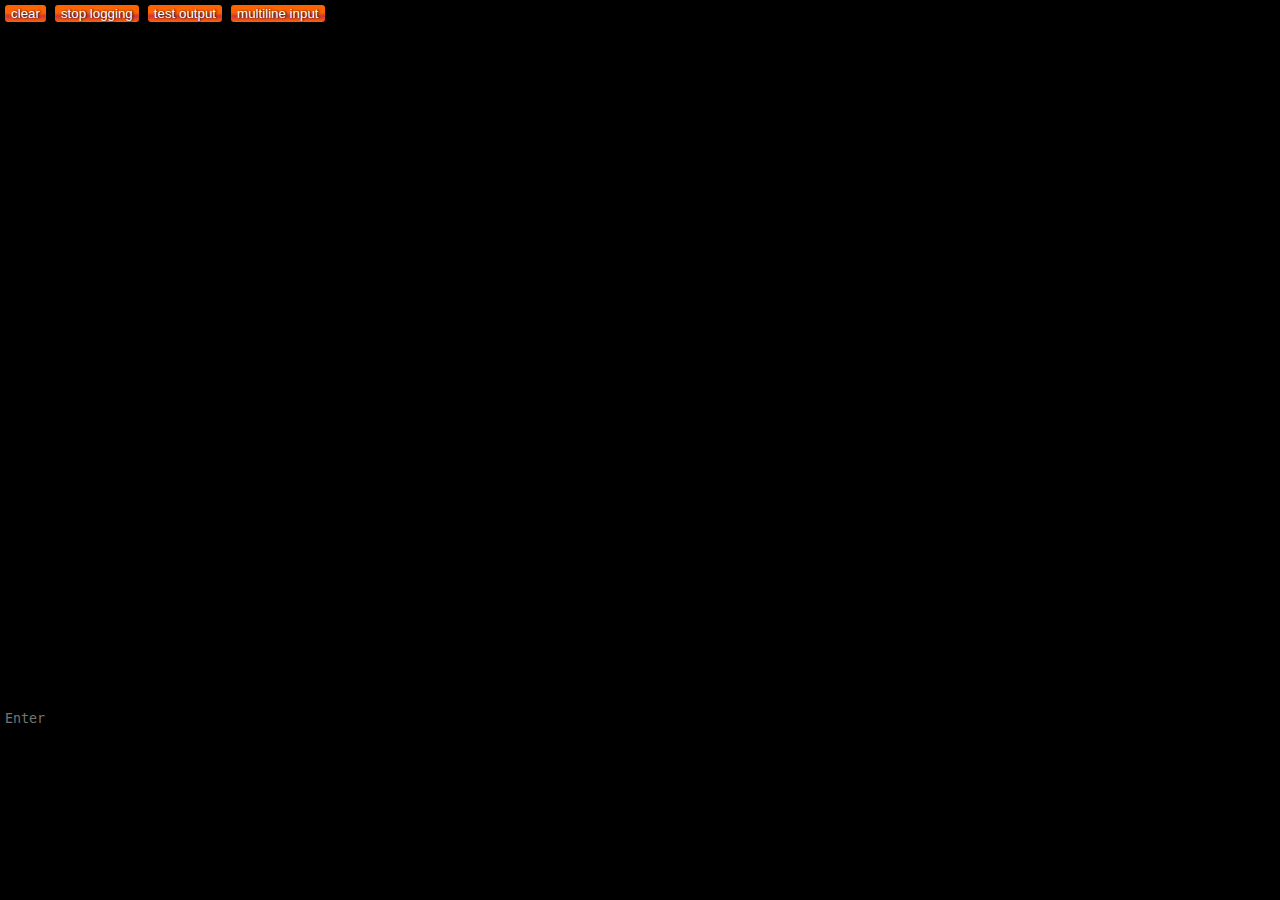
==== console/index.html @ 0624ccea "First push project" ====
<!DOCTYPE html>
<html lang="en">
<head>
    <meta charset="UTF-8">
    <meta name="viewport" content="width=device-width, initial-scale=1.0">
    <title>Document</title>
    <link rel="stylesheet" href="./styles.css">
</head>
<body>
    <div id="log">
        <div class="log-panel" id="log-panel">
            <button id="clear-console-btn" class="button">clear</button>
            <button id="stop-console-btn" class="button">stop logging</button>
            <button id="test-console-btn" class="button">test output</button>
            <button id="toggle-console-multiline-btn" class="button">multiline input</button>
        </div>
        <div class="io">
        <div id="console-output"></div>
        <textarea id="console-input" placeholder="Enter"></textarea>
        </div>
    </div>

    <script src="./script.js" ></script>
</body>
</html>
---- console/styles.css ----
html, body, ::after, ::before {
    padding: 0;
    margin: 0;
    font-size: 16px;
    border: 0;
}
body {
    height: 100vh;
}

.button {
    border: 0;
    margin-left: 5px;
    margin-top: 5px;
    border-radius: 3px;
    background: linear-gradient( rgb(255, 98, 0) 45%, rgb(205, 55, 55) 65%, rgb(255, 98, 0) 100%);
    color: white;
    text-shadow: 1px 0px 2px black;
}
.button:hover{
    background: red;
}
.button:active {
    background: rgb(253, 158, 5);
}


#log{
    background-color: black;    
    color: white;
    height: 100vh;
}
#log-panel {
    background-color: black;
    height: fit-content;
    max-height: 15vh;
    border-radius: 10px;

}
.io {
    height: 85vh;
    position: relative;
}

#console-output {
    margin-top: 2px;
    height: 80%;
    overflow-y: scroll;
    margin-bottom: 5px;
    text-wrap: nowrap;
}

#console-input {
    background-color: black;    
    border: none;
    color: white;
    height: 10%;
    width: 95%;
    position: absolute;
    bottom: 0;
    margin-left: 3px;
    resize: none;
    

}
#console-input:focus {
    outline: 0;
}


#console-output p {
    margin: 6px;
}
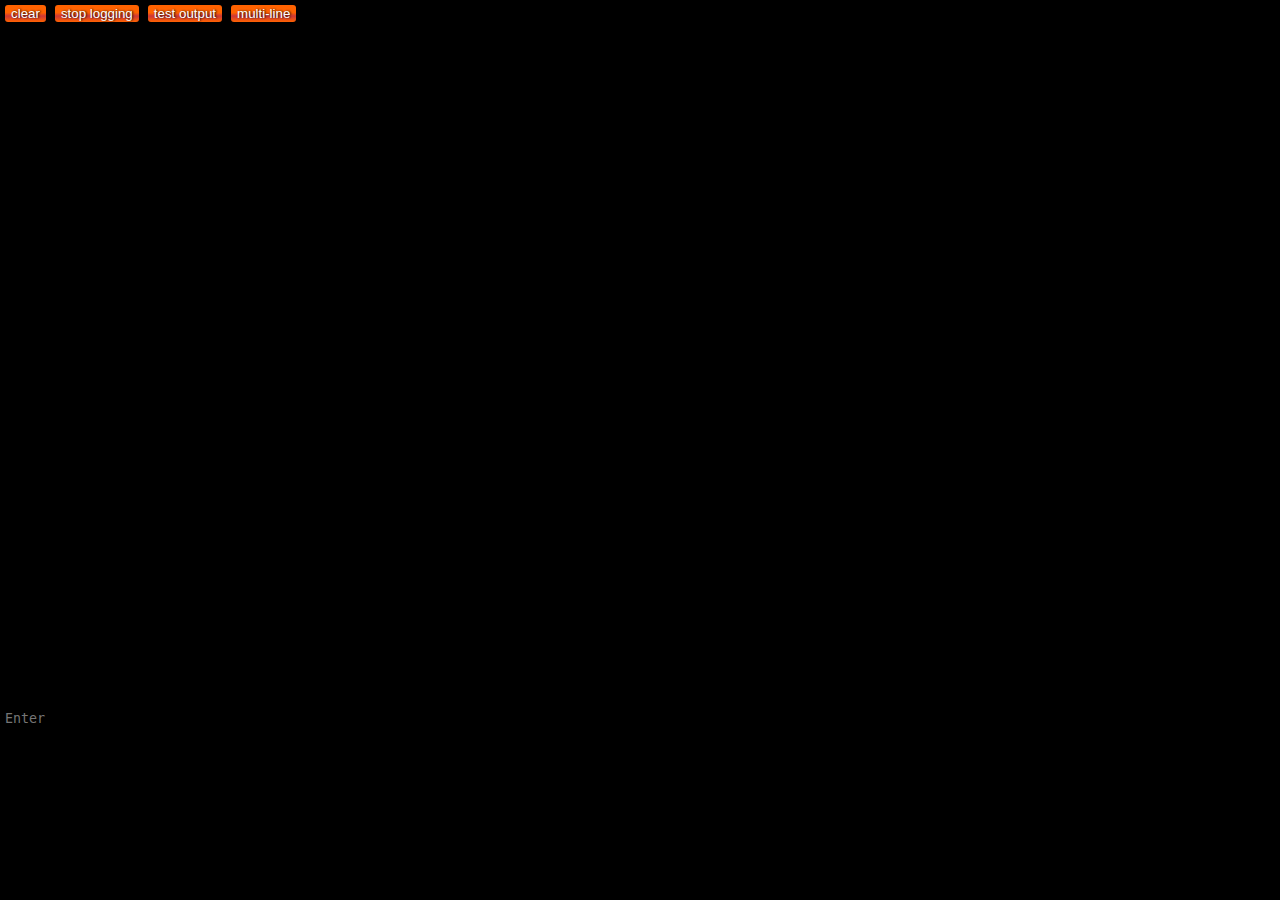
==== commit e274757f: "better way to switch input mode; put lambdas in one place;  add comments" ====
--- a/console/index.html
+++ b/console/index.html
@@ -12,11 +12,11 @@
             <button id="clear-console-btn" class="button">clear</button>
             <button id="stop-console-btn" class="button">stop logging</button>
             <button id="test-console-btn" class="button">test output</button>
-            <button id="toggle-console-multiline-btn" class="button">multiline input</button>
+            <button id="toggle-input-type-btn" class="button">multi-line</button>
         </div>
-        <div class="io">
-        <div id="console-output"></div>
-        <textarea id="console-input" placeholder="Enter"></textarea>
+        <div class="console-io" id="console-io">
+            <div id="console-output"></div>
+            <textarea id="console-input" placeholder="Enter"></textarea>
         </div>
     </div>
 
--- a/console/styles.css
+++ b/console/styles.css
@@ -37,7 +37,7 @@
     border-radius: 10px;
 
 }
-.io {
+.console-io {
     height: 85vh;
     position: relative;
 }
